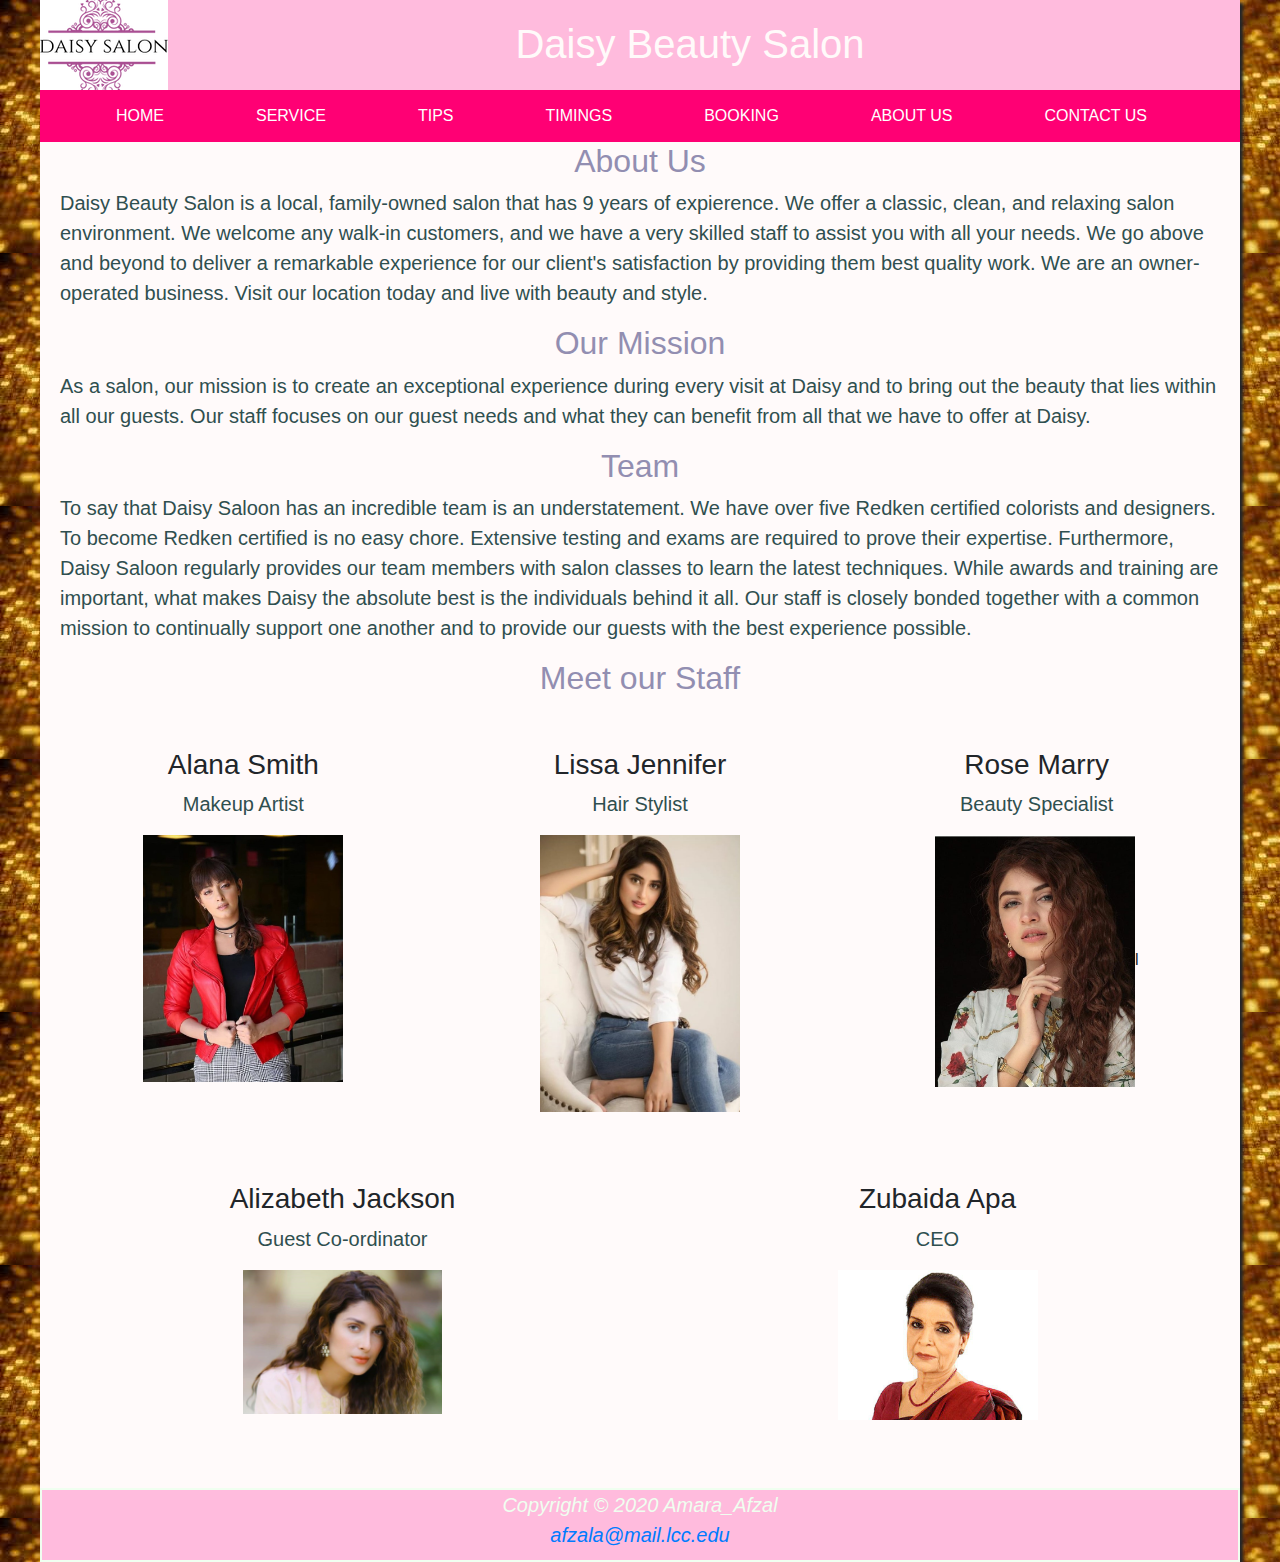
==== Amara_Afzal_Web_Final_Project/about.html @ bbd0a538 "Adding project folder" ====
<!DOCTYPE html>
<html lang="en">
<!--  -->
<head>

    <meta charset="UTF-8">
    <title>Daisy Saloon</title>
    <!-- for mobile or desktop view  -->
    <meta name="viewport" content="width=device-width, initial-scale=1.0">
    <!-- external style sheet -->
    <link href="saloon.css" type ="text/css" rel="stylesheet">
    <link rel="stylesheet" href="https://maxcdn.bootstrapcdn.com/bootstrap/4.4.1/css/bootstrap.min.css">
    <script src="https://ajax.googleapis.com/ajax/libs/jquery/3.4.1/jquery.min.js"></script>
    <script src="https://cdnjs.cloudflare.com/ajax/libs/popper.js/1.16.0/umd/popper.min.js"></script>
    <script src="https://maxcdn.bootstrapcdn.com/bootstrap/4.4.1/js/bootstrap.min.js"></script>

</head>


<body>
<div id="wrapper_content">
    <!-- Main Heading -->
    <header>
        <h1>Daisy Beauty Salon</h1>
    </header>
    <!--  navigation to internla hyperlinks -->

    <nav  >
        <ul class="mynav">
            <li><a href=" index.html">HOME</a> </li>
            <li><a href="service.html">SERVICE</a></li>
            <li><a href="tips.html">TIPS</a></li>
            <li><a href="timings.html">TIMINGS</a></li>
            <li><a href="booking.html">BOOKING</a></li>
            <li><a href="about.html">ABOUT US</a></li>
            <li><a href="contact.html">CONTACT US</a></li>
        </ul>
    </nav>



    <main>

        <!-- team and images -->
        <h2>About Us</h2>
        <p>
            Daisy Beauty Salon is a local, family-owned salon that has 9 years of expierence. We offer a classic, clean, and relaxing salon environment.
            We welcome any walk-in customers, and we have a very skilled staff to assist you with all your needs.
            We go above and beyond to deliver a remarkable experience for our client's satisfaction  by providing them best quality work.
            We are an owner-operated business. Visit our location today and live with beauty and style.
        </p>
        <h2>Our Mission</h2>
        <p>As a salon, our mission is to create an exceptional experience during every
            visit at Daisy  and to bring out the beauty that lies within all our guests.
            Our staff focuses on our guest needs and what they can benefit from all that we have to offer at Daisy.</p>
        <h2>Team</h2>
        <p>To say that Daisy Saloon has an incredible team is an understatement.
            We have over five Redken certified colorists and designers.
            To become Redken certified is no easy chore.
            Extensive testing and exams are required to prove their expertise.
            Furthermore, Daisy Saloon regularly provides our team members with salon classes to learn the latest techniques.
            While awards and training are important, what makes Daisy the absolute best is the individuals behind it all.
            Our staff is closely bonded together with a common mission to continually
            support one another and to provide our guests with the best experience possible. </p>
<h2>Meet our Staff</h2>

        <div class="row row1">
            <div class="col" ><h3 class="tname">Alana Smith</h3><p class="tdes">Makeup Artist</p><img  class="teamimg" src="images/makeup_artist.jfif"></div>
            <div class="col" ><h3 class="tname">Lissa Jennifer</h3><p class="tdes">Hair Stylist</p><img class="teamimg" src="images/hair_stylist.jfif"></div>
            <div class="col" ><h3 class="tname">Rose Marry</h3><p class="tdes">Beauty Specialist</p><img class="teamimg" src="images/beauty_specialist.jfif">l</div>
        </div>
        <div class="row row1">
            <div class="col" ><h3 class="tname">Alizabeth Jackson</h3><p class="tdes">Guest Co-ordinator</p><img  class="teamimg" src="images/guest.jpg"></div>
            <div class="col" ><h3 class="tname">Zubaida Apa</h3><p class="tdes">CEO</p><img  class="teamimg" src="images/ceo.jpg"></div>
        </div>



    </main>

    <br></br>

    <footer>
        Copyright &copy; 2020 Amara_Afzal<br>
        <a href="mailto:afzal@mail.lcc.edu">afzala@mail.lcc.edu</a>
    </footer>



</div>  <!-- container -->
</body>
</html>
---- Amara_Afzal_Web_Final_Project/saloon.css ----
/*-----------------------------------------------------------------*/
             /* styling for Mobile/Desktop view */
/*-----------------------------------------------------------------*/
#mobile {
    display: none;
}
#desktop {
    display: inline;
}
/*-----------------------------------------------------------------*/
             /* styling for Home page */
/*-----------------------------------------------------------------*/
#home_image{
	background-image:url(Home/Slide1.jpg);
    background-size:100%;
    height:400px;

}
#welcome_image{
	background-image:url(Home/welcome.jpg);


}
header{
	background-image:url(Home/logo.png);
	background-color: #FFBBDD;
	background-repeat:no-repeat;
	color:#A9A9A9;
	height:90px;
	}
	h1{
		margin-left:100px;
		padding:20px;
		color:#FFFAFA;
		text-align:center;
	}
	body{
	background-image: url(images/background.jpg)
	}

.mynav{
  list-style-type: none;
  margin: 0;
  padding: 0;
  overflow: hidden;
  background-color: #FF0074;
}

.mynav li {
  float: left;
  margin-left:60px;
}

.mynav li a {
  display: block;
  color: white;
  text-align: center;
  padding: 14px 16px;
  text-decoration: none;
}

.mynav li a:hover {
  background-color: #111;
}

body{
background-color: #FFDDFF;
font-family:Verdana, Ariel, sans-serif ;

}
nav a{
text-decoration: none;
}

footer{
	font-style: italic;
	text-align:center;
	background-color: #FFBBDD;
	color:	#F0FFF0;
	font-size:.60em;
	padding-bottom:10px;
	border: 2px solid #F0FFF0;
	font-size:20px;
}
#wrapper_content{
	  box-shadow: 3px 3px 3px ;
      background-color: #FFFAFA;
	  min-width:900px;
	  max-width:1200px;
      margin-left: auto;
      margin-right: auto;
      }
 .service_list ul{
      color: #2F4F4F;
      font-size:18px;}
   p{

font-size:20px;
margin-left:20px;
margin-right:20px;
    color: #2F4F4F;
   }
   h2{
   text-align: center;
    color: #928eb1;
    font-family:Verdana, Ariel, sans-serif ;
    font-weight:bold;
    }
    .address {
    margin-left:25px;

    }

    .address p{
    font-size:18px;
    margin-left:25px;

    }
/*-----------------------------------------------------------------*/
             /* styling for tip page */
/*-----------------------------------------------------------------*/

#hair1{


	background-image:url(Tips/hair.jpg);
    background-size:100%;
    height:700px;

}
#body1{


	background-image:url(Tips/body.jpg);
    background-size:100%;
    height:700px;

}
#skin1{


	background-image:url(Tips/skin.jpg);
    background-size:100%;
    height:700px;

}
#wax1{


	background-image:url(Tips/wax.jpg);
    background-size:100%;
    height:700px;

}
#makeup1{
	background-image:url(Tips/makeup.jfif);
    background-size:100%;
    height:700px;

}
.tips_heading {
    font-family:Verdana, Ariel, sans-serif ;
    color: #056608;
    text-align:left;
    margin-left:10px;
}
 .tips li{
    font-family:Verdana, Ariel, sans-serif ;
    color: #A9A9A9;

 }
 .remedy{
 font-family:Verdana, Ariel, sans-serif ;
 color: #928eb1;
 line-height:5px;
 padding 15px,15px;
 margin-left:200px;
 margin-right:200px;
 }
 #internal_nav a{
 text-decoration:none;
 font-size: 20px;
 font-family:Verdana, Ariel, sans-serif ;
 color:#FF5500;
 font-weight:bold;
 }

  #internal_nav li{
    font-size: 20px;
    color: #2F4F4F;
    }
    .external_nav a {
    text-decoration:none;
    text-align:center;
    font-size:18px;
    }
    .external_nav{
    text-align:center;
    }
 .mylist{

    font-family:Verdana, Ariel, sans-serif ;
    color: #2F4F4F;
    font-size:20px;
 }
#top {

text-align:right;
font-weight:bold;
font-size:20px;
 color: #989721;
}
#top:hover{
color:#FFDF00;
}

/*-----------------------------------------------------------------*/
             /* styling for About us page */
/*-----------------------------------------------------------------*/



 .teamimg{
 	max-width: 200px; 
 }
 .row1{
 	margin-top: 30px;
 	padding: 20px;
 	text-align: center;
 }
/*-----------------------------------------------------------------*/
             /* styling for contact page */
/*-----------------------------------------------------------------*/
 input[type=text], textarea {

    margin-top:8px;
    margin-bottom:15px;
    width: 100%; /* max width*/
    padding: 10px; /* padding when typing in*/
    border: 1px solid #fdab9f; /* text box border and color*/
    border-radius: 12px; /* Rounded borders */
    box-sizing: border-box;


 }
 .myinput{
 width:30;
 }

.contact {
   background-color: #fdab9f;
   color: white;
   border: none;
   padding: 15px 15px;
   border-radius: 12px;

 }

 .contact:hover {
   background-color: #D4AF37;
   cursor:pointer;
 }


 #contact_form {
   padding: 10px 10PX;
   border-radius: 5px;
 }
 .address{
 font-family:Verdana, Ariel, sans-serif ;
 font-style:italics;
 font-size:15px;
 padding:5px 5px;
 text-align:left;
  color: #2F4F4F;
 }
 #address_heading{
 font-family:Verdana, Ariel, sans-serif ;
 padding:5px 5px;
 font-size:18px;
 color:#696969;
 line-height:0px;
 font-weight:bold;

 }
 #form_heading{
text-align:center;
 }
 /*-----------------------------------------------------------------*/
              /* styling for Booking page */
 /*-----------------------------------------------------------------*/
#myDate{
      margin-top:8px;
      margin-bottom:15px;
      width: auto; /* max width*/
      padding: 10px; /* padding when typing in*/
      border: 1px solid #fdab9f; /* text box border and color*/
      border-radius: 12px; /* Rounded borders */
      box-sizing: border-box;
}
.apt{
margin-top:8px;
      margin-bottom:15px;
      width: auto; /* max width*/
      padding: 10px; /* padding when typing in*/
      border: 1px solid #fdab9f; /* text box border and color*/
      border-radius: 12px; /* Rounded borders */
      box-sizing: border-box;
}


.asterik{
color:red;
}
.visit{
width:50%;
}





 /*-----------------------------------------------------------------*/
              /* styling for Timing page */
 /*-----------------------------------------------------------------*/

table{

	margin-left:40px;
	width: 90%;
	border: 0;
	background-color: #ffbe5;
}
td, th {
	padding:20px 20px;
	text-align:center;
	width:50%;



}
tr:nth-of-type(odd){
	background-color:  #cae1ff;
}
form{
	padding: 2em;
}

/*-----------------------------------------------------------------*/
              /* styling for service page */
 /*-----------------------------------------------------------------*/
#hair_img{


	background-image:url(services/hair.jpg);
    background-size:100%;
    height:700px;

}
#body_img{


	background-image:url(services/body.jpg);
    background-size:100%;
    height:680px;

}
#skin_img{


	background-image:url(services/skin.jfif);
    background-size:100%;
    height:600px;

}
#wax_img{
	background-image:url(services/wax.jpg);
    background-size:100%;
    height:750px;

}
#makeup_img{
	background-image:url(services/makeup.jpg);
    background-size:100%;
    height:700px;

}
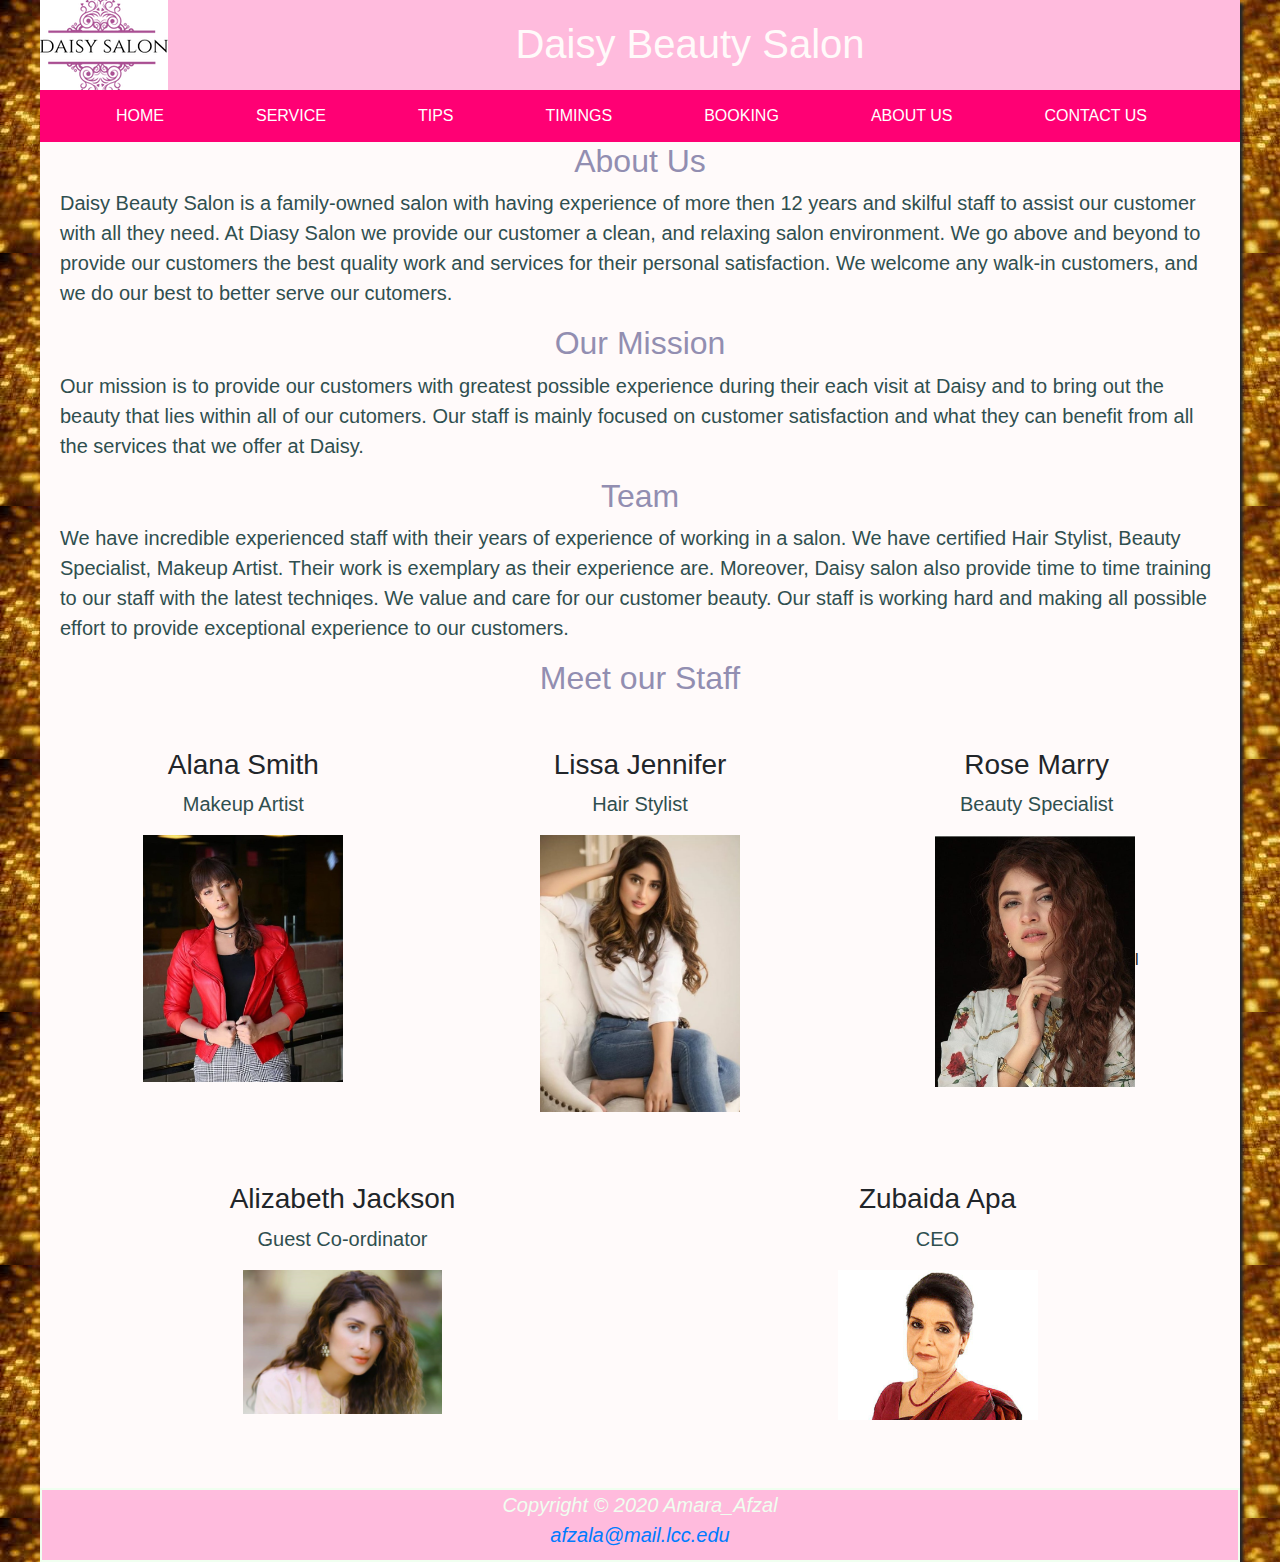
==== commit 373519b7: "Updated files" ====
--- a/Amara_Afzal_Web_Final_Project/about.html
+++ b/Amara_Afzal_Web_Final_Project/about.html
@@ -44,24 +44,21 @@
         <!-- team and images -->
         <h2>About Us</h2>
         <p>
-            Daisy Beauty Salon is a local, family-owned salon that has 9 years of expierence. We offer a classic, clean, and relaxing salon environment.
-            We welcome any walk-in customers, and we have a very skilled staff to assist you with all your needs.
-            We go above and beyond to deliver a remarkable experience for our client's satisfaction  by providing them best quality work.
-            We are an owner-operated business. Visit our location today and live with beauty and style.
+            Daisy Beauty Salon is a family-owned salon with having experience of more then 12 years and skilful staff to assist our customer
+            with all they need. At Diasy Salon we provide our customer a clean, and relaxing salon environment.
+             We go above and beyond to provide our customers the best quality work and services for their
+            personal satisfaction.
+            We welcome any walk-in customers, and we do our best to better serve our cutomers.
         </p>
         <h2>Our Mission</h2>
-        <p>As a salon, our mission is to create an exceptional experience during every
-            visit at Daisy  and to bring out the beauty that lies within all our guests.
-            Our staff focuses on our guest needs and what they can benefit from all that we have to offer at Daisy.</p>
+        <p>Our mission is to provide our customers with greatest possible experience during their each
+            visit at Daisy  and to bring out the beauty that lies within all of our cutomers.
+            Our staff is mainly focused on customer satisfaction and what they can benefit from all the services that we offer at Daisy.</p>
         <h2>Team</h2>
-        <p>To say that Daisy Saloon has an incredible team is an understatement.
-            We have over five Redken certified colorists and designers.
-            To become Redken certified is no easy chore.
-            Extensive testing and exams are required to prove their expertise.
-            Furthermore, Daisy Saloon regularly provides our team members with salon classes to learn the latest techniques.
-            While awards and training are important, what makes Daisy the absolute best is the individuals behind it all.
-            Our staff is closely bonded together with a common mission to continually
-            support one another and to provide our guests with the best experience possible. </p>
+        <p>We have incredible experienced staff with their years of experience of working in a salon.
+        We have certified Hair Stylist, Beauty Specialist, Makeup Artist. Their work is exemplary as their experience are.
+        Moreover, Daisy salon also provide time to time training to our staff with the latest techniqes. We value and care for
+        our customer beauty. Our staff is working hard and making all possible effort to provide exceptional experience to our customers.</p>
 <h2>Meet our Staff</h2>
 
         <div class="row row1">
--- a/Amara_Afzal_Web_Final_Project/saloon.css
+++ b/Amara_Afzal_Web_Final_Project/saloon.css
@@ -16,8 +16,19 @@
     height:400px;
 
 }
-#welcome_image{
-	background-image:url(Home/welcome.jpg);
+#ty_img{
+	background-image:url(Home/ty.gif);
+    background-size:100%;
+margin-top:40px;
+margin-bottom:25px;
+    height:300px;
+margin-left:300px;
+margin-right:300px;
+
+
+}
+#w_image{
+	background-image:url(Home/w.jpg);
 
 
 }
@@ -384,4 +395,8 @@
     background-size:100%;
     height:700px;
 
+}
+.service_list{
+color: #2F4F4F;
+font-size:17px;
 }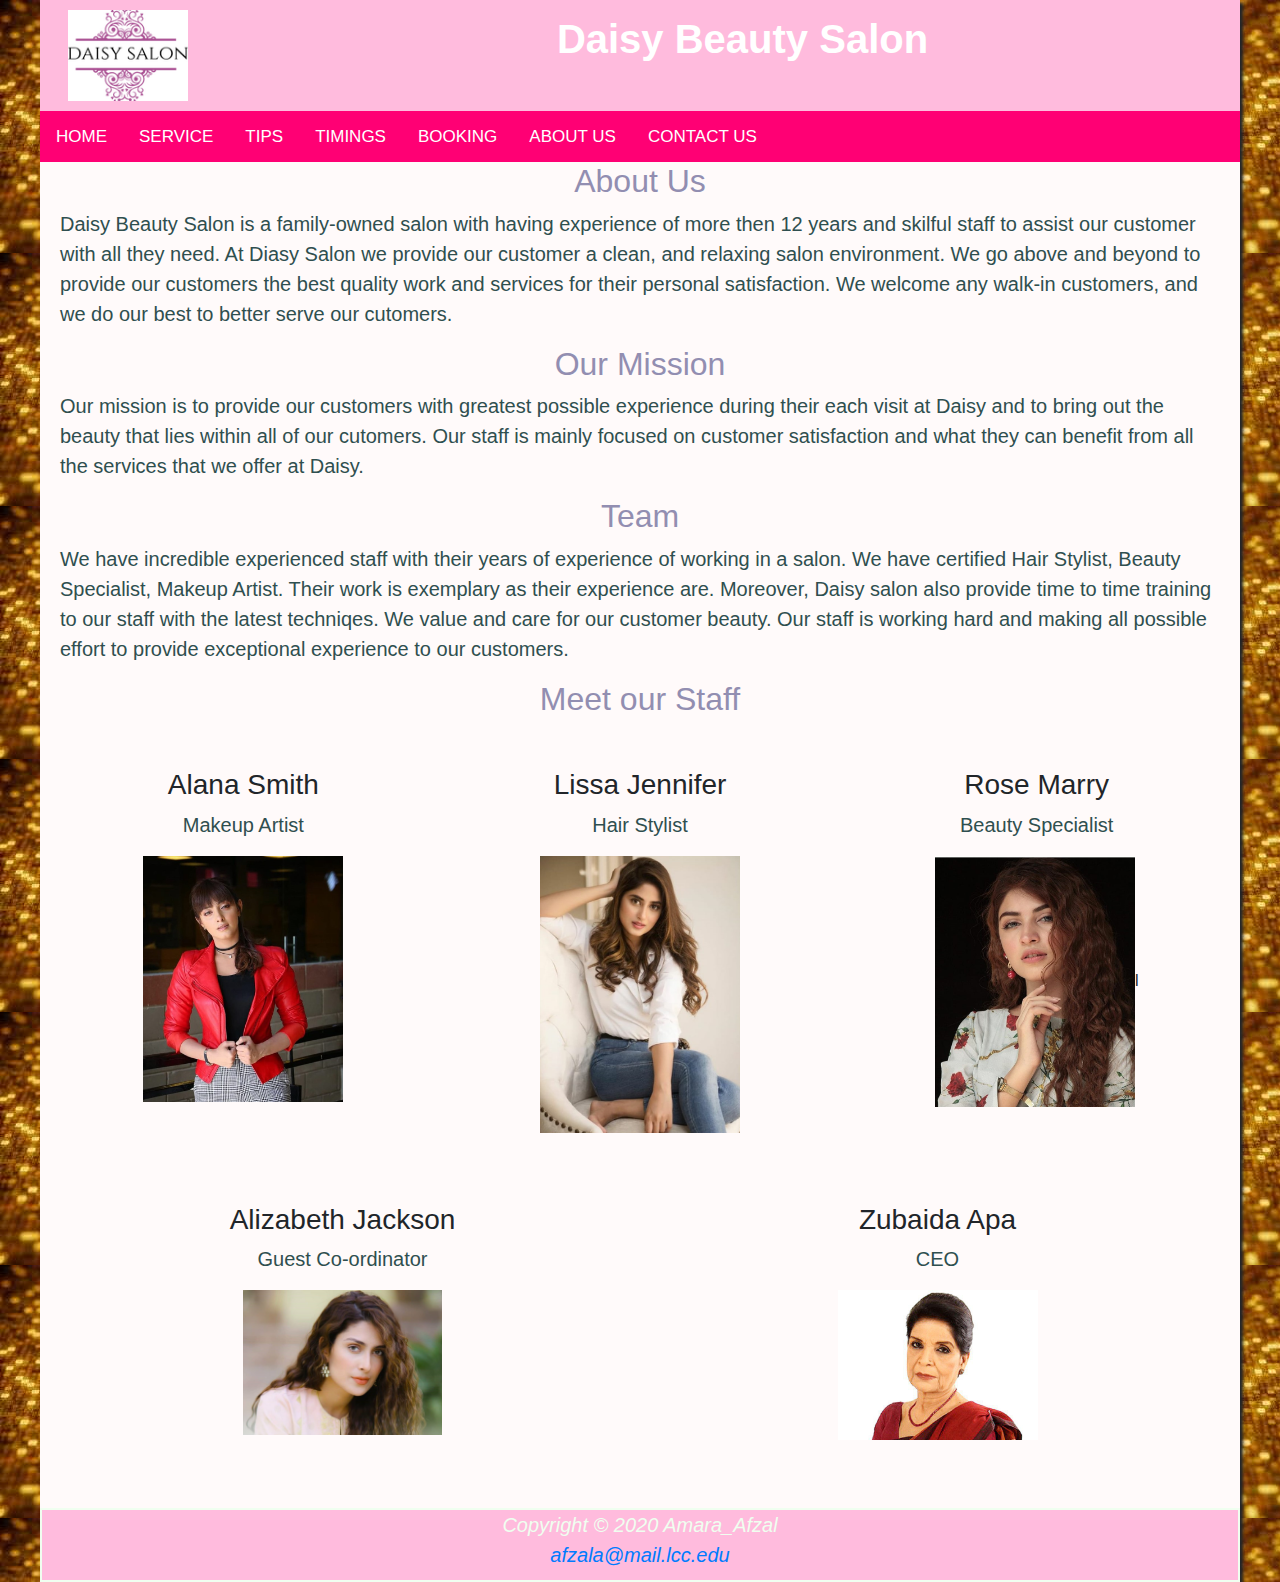
==== commit 868cd80c: "Updated css for mobile view" ====
--- a/Amara_Afzal_Web_Final_Project/about.html
+++ b/Amara_Afzal_Web_Final_Project/about.html
@@ -2,17 +2,22 @@
 <html lang="en">
 <!--  -->
 <head>
-
+    <!--[if lt IE 9]>
+    <script src="http://html5shim.googlecode.com/svn/trunk/html5.js">
+    </script>
+    <![endif]-->
     <meta charset="UTF-8">
     <title>Daisy Saloon</title>
     <!-- for mobile or desktop view  -->
     <meta name="viewport" content="width=device-width, initial-scale=1.0">
+    <link rel="stylesheet" href="https://cdnjs.cloudflare.com/ajax/libs/font-awesome/4.7.0/css/font-awesome.min.css">
     <!-- external style sheet -->
-    <link href="saloon.css" type ="text/css" rel="stylesheet">
-    <link rel="stylesheet" href="https://maxcdn.bootstrapcdn.com/bootstrap/4.4.1/css/bootstrap.min.css">
+    <link href="saloon.css" type="text/css" rel="stylesheet">
     <script src="https://ajax.googleapis.com/ajax/libs/jquery/3.4.1/jquery.min.js"></script>
     <script src="https://cdnjs.cloudflare.com/ajax/libs/popper.js/1.16.0/umd/popper.min.js"></script>
     <script src="https://maxcdn.bootstrapcdn.com/bootstrap/4.4.1/js/bootstrap.min.js"></script>
+    <link rel="stylesheet" href="https://maxcdn.bootstrapcdn.com/bootstrap/4.4.1/css/bootstrap.min.css">
+
 
 </head>
 
@@ -21,56 +26,71 @@
 <div id="wrapper_content">
     <!-- Main Heading -->
     <header>
-        <h1>Daisy Beauty Salon</h1>
+        <div class="row">
+            <div class="col-md-2"><center><img class="logoimg" src="Home/logo.png"></center></div>
+            <div class="col-md-10"> <h1 class="title">Daisy Beauty Salon</h1></div>
+        </div>
     </header>
     <!--  navigation to internla hyperlinks -->
 
-    <nav  >
-        <ul class="mynav">
-            <li><a href=" index.html">HOME</a> </li>
-            <li><a href="service.html">SERVICE</a></li>
-            <li><a href="tips.html">TIPS</a></li>
-            <li><a href="timings.html">TIMINGS</a></li>
-            <li><a href="booking.html">BOOKING</a></li>
-            <li><a href="about.html">ABOUT US</a></li>
-            <li><a href="contact.html">CONTACT US</a></li>
-        </ul>
+    <nav>
+        <div class="mynav" id="myTopnav">
+            <a href=" index.html">HOME</a>
+            <a href="service.html">SERVICE</a>
+            <a href="tips.html">TIPS</a>
+            <a href="timings.html">TIMINGS</a>
+            <a href="booking.html">BOOKING</a>
+            <a href="about.html">ABOUT US</a>
+            <a href="contact.html">CONTACT US</a>
+            <a href="javascript:void(0);" class="icon" onclick="myFunction()">
+                <i class="fa fa-bars"></i>
+            </a>
+            </ul>
+        </div>
     </nav>
-
-
 
     <main>
 
         <!-- team and images -->
         <h2>About Us</h2>
         <p>
-            Daisy Beauty Salon is a family-owned salon with having experience of more then 12 years and skilful staff to assist our customer
+            Daisy Beauty Salon is a family-owned salon with having experience of more then 12 years and skilful staff to
+            assist our customer
             with all they need. At Diasy Salon we provide our customer a clean, and relaxing salon environment.
-             We go above and beyond to provide our customers the best quality work and services for their
+            We go above and beyond to provide our customers the best quality work and services for their
             personal satisfaction.
             We welcome any walk-in customers, and we do our best to better serve our cutomers.
         </p>
         <h2>Our Mission</h2>
         <p>Our mission is to provide our customers with greatest possible experience during their each
-            visit at Daisy  and to bring out the beauty that lies within all of our cutomers.
-            Our staff is mainly focused on customer satisfaction and what they can benefit from all the services that we offer at Daisy.</p>
+            visit at Daisy and to bring out the beauty that lies within all of our cutomers.
+            Our staff is mainly focused on customer satisfaction and what they can benefit from all the services that we
+            offer at Daisy.</p>
         <h2>Team</h2>
         <p>We have incredible experienced staff with their years of experience of working in a salon.
-        We have certified Hair Stylist, Beauty Specialist, Makeup Artist. Their work is exemplary as their experience are.
-        Moreover, Daisy salon also provide time to time training to our staff with the latest techniqes. We value and care for
-        our customer beauty. Our staff is working hard and making all possible effort to provide exceptional experience to our customers.</p>
-<h2>Meet our Staff</h2>
+            We have certified Hair Stylist, Beauty Specialist, Makeup Artist. Their work is exemplary as their
+            experience are.
+            Moreover, Daisy salon also provide time to time training to our staff with the latest techniqes. We value
+            and care for
+            our customer beauty. Our staff is working hard and making all possible effort to provide exceptional
+            experience to our customers.</p>
+        <h2>Meet our Staff</h2>
 
         <div class="row row1">
-            <div class="col" ><h3 class="tname">Alana Smith</h3><p class="tdes">Makeup Artist</p><img  class="teamimg" src="images/makeup_artist.jfif"></div>
-            <div class="col" ><h3 class="tname">Lissa Jennifer</h3><p class="tdes">Hair Stylist</p><img class="teamimg" src="images/hair_stylist.jfif"></div>
-            <div class="col" ><h3 class="tname">Rose Marry</h3><p class="tdes">Beauty Specialist</p><img class="teamimg" src="images/beauty_specialist.jfif">l</div>
+            <div class="col"><h3 class="tname">Alana Smith</h3>
+                <p class="tdes">Makeup Artist</p><img class="teamimg" src="images/makeup_artist.jfif"></div>
+            <div class="col"><h3 class="tname">Lissa Jennifer</h3>
+                <p class="tdes">Hair Stylist</p><img class="teamimg" src="images/hair_stylist.jfif"></div>
+            <div class="col"><h3 class="tname">Rose Marry</h3>
+                <p class="tdes">Beauty Specialist</p><img class="teamimg" src="images/beauty_specialist.jfif">l
+            </div>
         </div>
         <div class="row row1">
-            <div class="col" ><h3 class="tname">Alizabeth Jackson</h3><p class="tdes">Guest Co-ordinator</p><img  class="teamimg" src="images/guest.jpg"></div>
-            <div class="col" ><h3 class="tname">Zubaida Apa</h3><p class="tdes">CEO</p><img  class="teamimg" src="images/ceo.jpg"></div>
+            <div class="col"><h3 class="tname">Alizabeth Jackson</h3>
+                <p class="tdes">Guest Co-ordinator</p><img class="teamimg" src="images/guest.jpg"></div>
+            <div class="col"><h3 class="tname">Zubaida Apa</h3>
+                <p class="tdes">CEO</p><img class="teamimg" src="images/ceo.jpg"></div>
         </div>
-
 
 
     </main>
@@ -83,7 +103,16 @@
     </footer>
 
 
-
 </div>  <!-- container -->
+<script>
+function myFunction() {
+  var x = document.getElementById("myTopnav");
+  if (x.className === "mynav") {
+    x.className += " responsive";
+  } else {
+    x.className = "mynav";
+  }
+}
+</script>
 </body>
 </html>--- a/Amara_Afzal_Web_Final_Project/saloon.css
+++ b/Amara_Afzal_Web_Final_Project/saloon.css
@@ -4,83 +4,142 @@
 #mobile {
     display: none;
 }
+
 #desktop {
     display: inline;
 }
 /*-----------------------------------------------------------------*/
              /* styling for Home page */
 /*-----------------------------------------------------------------*/
+
+
+
+.mynav {
+
+  background-color: #FF0074;
+  overflow: hidden;
+}
+
+
+.mynav a {
+  font-family:Verdana, Ariel, sans-serif ;
+
+  float: left;
+  display: block;
+ color:white;
+  text-align: center;
+  padding: 13px 16px;
+  text-decoration: none;
+  font-size: 17px;
+}
+
+
+.mynav a:hover {
+   text-decoration:none;
+  background-color: black;
+  color: white;
+}
+
+
+.mynav a.active {
+  background-color: white;
+  color: white;
+}
+
+
+.mynav .icon {
+  display: none;
+}
+
+@media screen and (max-width: 600px) {
+  .mynav a:not(:first-child) {display: none;}
+  .mynav a.icon {
+    float: right;
+    display: block;
+  }
+}
+@media screen and (max-width: 600px) {
+  .mynav.responsive {position: relative;}
+  .mynav.responsive a.icon {
+    position: absolute;
+    right: 0;
+    top: 0;
+  }
+  .mynav.responsive a {
+    float: none;
+    display: block;
+    text-align: left;
+  }
+}
+
+
+
+
 #home_image{
-	background-image:url(Home/Slide1.jpg);
+	width:0;
+	image-repeat: none;
+	position:cover;
     background-size:100%;
     height:400px;
 
 }
+.myimg{
+align: center;
+}
+
 #ty_img{
-	background-image:url(Home/ty.gif);
+
+	height:auto;
+	align:center;
     background-size:100%;
-margin-top:40px;
-margin-bottom:25px;
-    height:300px;
-margin-left:300px;
-margin-right:300px;
-
+    margin-top:40px;
+    margin-bottom:25px;
+
+
+    }
+
+@media only screen and (max-width: 600px) {
+  .myimg {
+
+   max-width:250px;
+
+  }
 
 }
 #w_image{
-	background-image:url(Home/w.jpg);
-
-
-}
-header{
-	background-image:url(Home/logo.png);
+    background-image:url(Home/w.jpg);
+    }
+
+/*header img{
+
 	background-color: #FFBBDD;
 	background-repeat:no-repeat;
 	color:#A9A9A9;
 	height:90px;
+    }
+*/
+.title{
+  font-family:Verdana, Ariel, sans-serif ;
+font-weight:bold;
+font size:30px;
+	padding:15px;
+	color:white;
+	text-align:center;
 	}
-	h1{
-		margin-left:100px;
-		padding:20px;
-		color:#FFFAFA;
-		text-align:center;
-	}
-	body{
+  .logoimg{
+    max-width: 120px;
+    margin: 10px;
+
+  }
+  h1{
+    padding: 0px;
+  }
+body{
 	background-image: url(images/background.jpg)
-	}
-
-.mynav{
-  list-style-type: none;
-  margin: 0;
-  padding: 0;
-  overflow: hidden;
-  background-color: #FF0074;
-}
-
-.mynav li {
-  float: left;
-  margin-left:60px;
-}
-
-.mynav li a {
-  display: block;
-  color: white;
-  text-align: center;
-  padding: 14px 16px;
-  text-decoration: none;
-}
-
-.mynav li a:hover {
-  background-color: #111;
-}
-
-body{
-background-color: #FFDDFF;
-font-family:Verdana, Ariel, sans-serif ;
-
-}
-nav a{
-text-decoration: none;
+    }
+
+header{
+background-color: #FFBBDD;
 }
 
 footer{
@@ -96,154 +155,125 @@
 #wrapper_content{
 	  box-shadow: 3px 3px 3px ;
       background-color: #FFFAFA;
-	  min-width:900px;
+
 	  max-width:1200px;
       margin-left: auto;
       margin-right: auto;
       }
+
  .service_list ul{
       color: #2F4F4F;
-      font-size:18px;}
-   p{
-
-font-size:20px;
-margin-left:20px;
-margin-right:20px;
+      font-size:18px;
+      }
+
+ p{
+
+    font-size:20px;
+    margin-left:20px;
+    margin-right:20px;
     color: #2F4F4F;
    }
-   h2{
+
+ h2{
    text-align: center;
     color: #928eb1;
     font-family:Verdana, Ariel, sans-serif ;
     font-weight:bold;
     }
-    .address {
+
+.address {
     margin-left:25px;
-
-    }
-
-    .address p{
+    font-style:italic;
+    }
+
+.address p{
+font-style:italic;
     font-size:18px;
     margin-left:25px;
-
     }
 /*-----------------------------------------------------------------*/
              /* styling for tip page */
 /*-----------------------------------------------------------------*/
 
-#hair1{
-
-
-	background-image:url(Tips/hair.jpg);
-    background-size:100%;
-    height:700px;
-
-}
-#body1{
-
-
-	background-image:url(Tips/body.jpg);
-    background-size:100%;
-    height:700px;
-
-}
-#skin1{
-
-
-	background-image:url(Tips/skin.jpg);
-    background-size:100%;
-    height:700px;
-
-}
-#wax1{
-
-
-	background-image:url(Tips/wax.jpg);
-    background-size:100%;
-    height:700px;
-
-}
-#makeup1{
-	background-image:url(Tips/makeup.jfif);
-    background-size:100%;
-    height:700px;
-
-}
+.fullwidthimage{
+height:auto;
+width:100%;
+}
+
 .tips_heading {
     font-family:Verdana, Ariel, sans-serif ;
     color: #056608;
     text-align:left;
     margin-left:10px;
 }
- .tips li{
-    font-family:Verdana, Ariel, sans-serif ;
-    color: #A9A9A9;
-
- }
  .remedy{
- font-family:Verdana, Ariel, sans-serif ;
- color: #928eb1;
- line-height:5px;
- padding 15px,15px;
- margin-left:200px;
- margin-right:200px;
- }
+    font-family:Verdana, Ariel, sans-serif ;
+    color: #928eb1;
+
+
+    padding 15px,15px;
+   text-align:center;
+   margin-left:0px;
+ }
+
  #internal_nav a{
- text-decoration:none;
- font-size: 20px;
- font-family:Verdana, Ariel, sans-serif ;
- color:#FF5500;
- font-weight:bold;
- }
-
-  #internal_nav li{
+    text-decoration:none;
+    font-size: 20px;
+    font-family:Verdana, Ariel, sans-serif ;
+    color:#FF5500;
+    font-weight:bold;
+ }
+
+#internal_nav li{
     font-size: 20px;
     color: #2F4F4F;
     }
-    .external_nav a {
+
+.external_nav a {
     text-decoration:none;
     text-align:center;
     font-size:18px;
     }
-    .external_nav{
+
+.external_nav{
     text-align:center;
     }
- .mylist{
-
+
+.mylist{
     font-family:Verdana, Ariel, sans-serif ;
     color: #2F4F4F;
     font-size:20px;
  }
+
 #top {
-
-text-align:right;
-font-weight:bold;
-font-size:20px;
- color: #989721;
-}
+    text-align:right;
+    font-weight:bold;
+    font-size:20px;
+    color: #989721;
+}
+
 #top:hover{
-color:#FFDF00;
+    color:#FFDF00;
 }
 
 /*-----------------------------------------------------------------*/
              /* styling for About us page */
 /*-----------------------------------------------------------------*/
 
-
-
  .teamimg{
- 	max-width: 200px; 
+ 	max-width: 200px;
  }
  .row1{
  	margin-top: 30px;
  	padding: 20px;
  	text-align: center;
  }
+
 /*-----------------------------------------------------------------*/
              /* styling for contact page */
 /*-----------------------------------------------------------------*/
+
  input[type=text], textarea {
-
     margin-top:8px;
     margin-bottom:15px;
     width: 100%; /* max width*/
@@ -251,11 +281,10 @@
     border: 1px solid #fdab9f; /* text box border and color*/
     border-radius: 12px; /* Rounded borders */
     box-sizing: border-box;
-
-
- }
- .myinput{
- width:30;
+ }
+
+.myinput{
+    width:30;
  }
 
 .contact {
@@ -264,7 +293,6 @@
    border: none;
    padding: 15px 15px;
    border-radius: 12px;
-
  }
 
  .contact:hover {
@@ -272,34 +300,36 @@
    cursor:pointer;
  }
 
-
  #contact_form {
    padding: 10px 10PX;
    border-radius: 5px;
  }
  .address{
- font-family:Verdana, Ariel, sans-serif ;
- font-style:italics;
- font-size:15px;
- padding:5px 5px;
- text-align:left;
-  color: #2F4F4F;
- }
+    font-family:Verdana, Ariel, sans-serif ;
+    font-style:italics;
+    font-size:15px;
+    padding:5px 5px;
+    text-align:left;
+    color: #2F4F4F;
+ }
+
  #address_heading{
- font-family:Verdana, Ariel, sans-serif ;
- padding:5px 5px;
- font-size:18px;
- color:#696969;
- line-height:0px;
- font-weight:bold;
-
- }
+    font-family:Verdana, Ariel, sans-serif ;
+     padding:5px 5px;
+    font-size:18px;
+    color:#696969;
+    line-height:0px;
+    font-weight:bold;
+ }
+
  #form_heading{
-text-align:center;
- }
+    text-align:center;
+ }
+
  /*-----------------------------------------------------------------*/
               /* styling for Booking page */
  /*-----------------------------------------------------------------*/
+
 #myDate{
       margin-top:8px;
       margin-bottom:15px;
@@ -309,8 +339,9 @@
       border-radius: 12px; /* Rounded borders */
       box-sizing: border-box;
 }
+
 .apt{
-margin-top:8px;
+      margin-top:8px;
       margin-bottom:15px;
       width: auto; /* max width*/
       padding: 10px; /* padding when typing in*/
@@ -318,27 +349,22 @@
       border-radius: 12px; /* Rounded borders */
       box-sizing: border-box;
 }
-
-
 .asterik{
-color:red;
-}
+    color:red;
+}
+
 .visit{
-width:50%;
-}
-
-
-
-
-
+    width:50%;
+}
  /*-----------------------------------------------------------------*/
               /* styling for Timing page */
  /*-----------------------------------------------------------------*/
 
 table{
 
-	margin-left:40px;
+	padding:3%;
 	width: 90%;
+
 	border: 0;
 	background-color: #ffbe5;
 }
@@ -346,57 +372,34 @@
 	padding:20px 20px;
 	text-align:center;
 	width:50%;
-
-
-
-}
+}
+
 tr:nth-of-type(odd){
 	background-color:  #cae1ff;
 }
+
 form{
 	padding: 2em;
 }
+.col-md-12{
+padding:0px;
+}
 
 /*-----------------------------------------------------------------*/
               /* styling for service page */
  /*-----------------------------------------------------------------*/
-#hair_img{
-
-
-	background-image:url(services/hair.jpg);
-    background-size:100%;
-    height:700px;
-
-}
-#body_img{
-
-
-	background-image:url(services/body.jpg);
-    background-size:100%;
-    height:680px;
-
-}
-#skin_img{
-
-
-	background-image:url(services/skin.jfif);
-    background-size:100%;
-    height:600px;
-
-}
-#wax_img{
-	background-image:url(services/wax.jpg);
-    background-size:100%;
-    height:750px;
-
-}
-#makeup_img{
-	background-image:url(services/makeup.jpg);
-    background-size:100%;
-    height:700px;
-
-}
+
 .service_list{
-color: #2F4F4F;
-font-size:17px;
-}+  font-family:Verdana, Ariel, sans-serif ;
+    color: #2F4F4F;
+    font-size:17px;
+}
+@media only screen and (max-width: 600px) {
+  #wrapper_content {
+
+    width:375px;
+
+  }
+
+}
+
